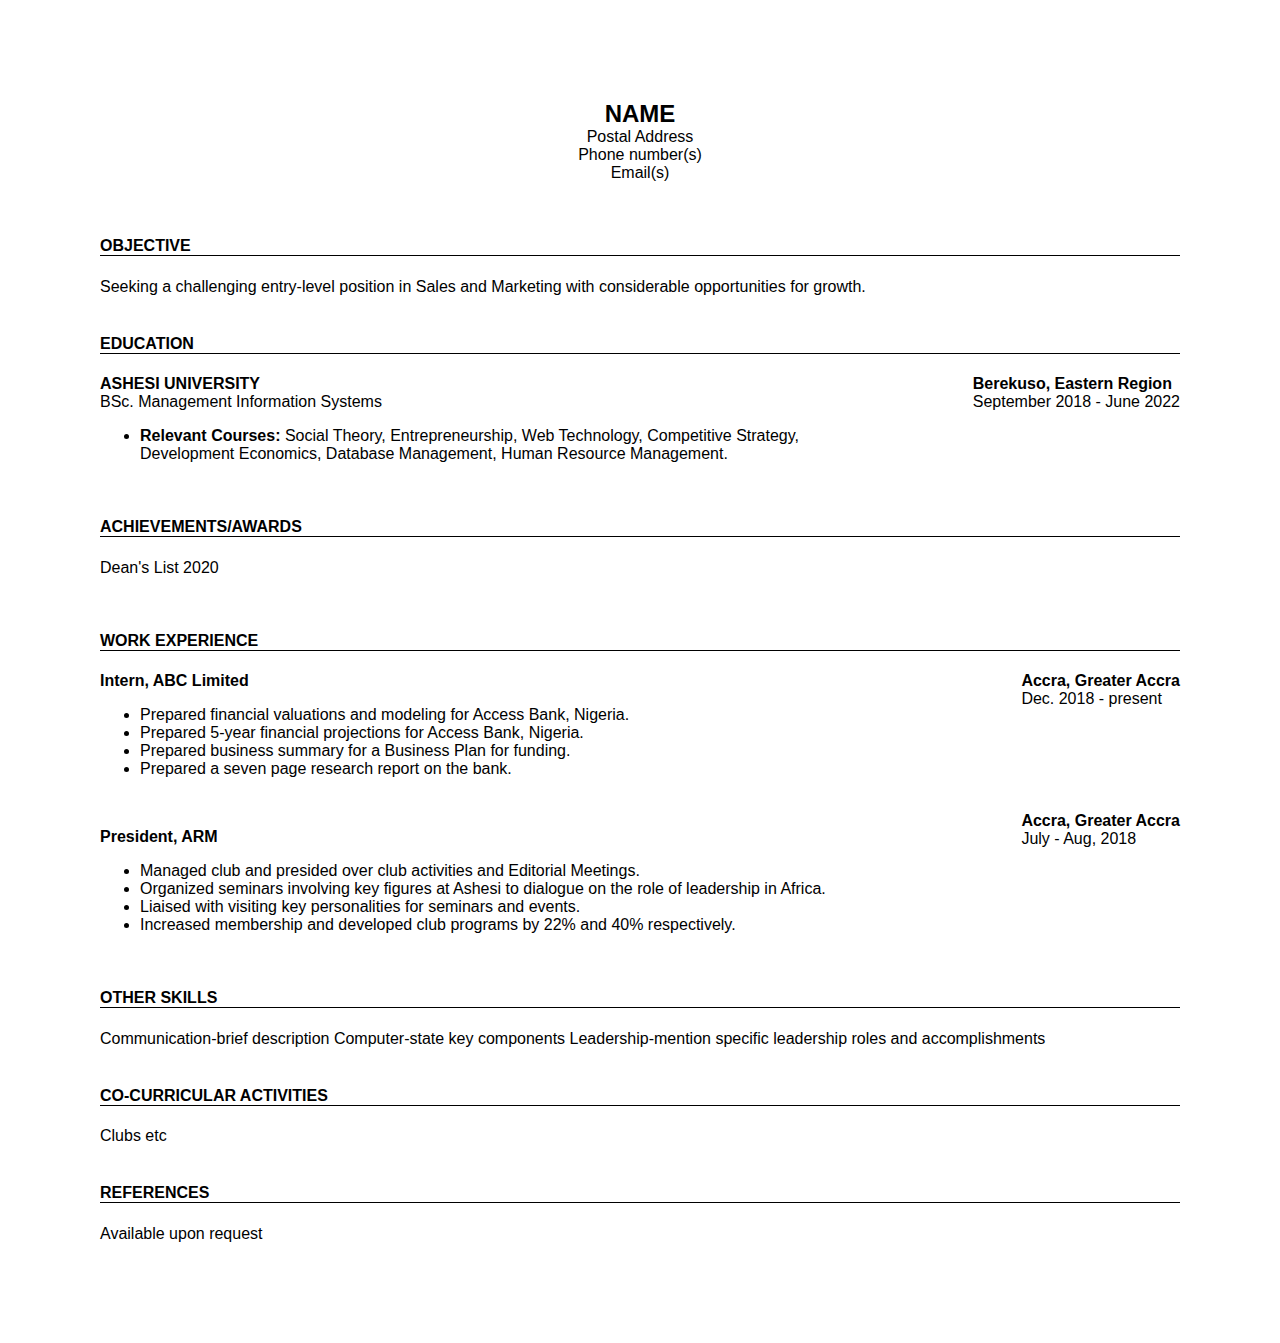
==== cv.html @ 05366a57 "ebo" ====
<!DOCTYPE html>
<html>
    <head>
        <title>Personalized CV</title>
    </head>

    <body style="font-family: Verdana, Geneva, Tahoma, sans-serif; margin: 100px"  >
        <div style="text-align: center">
            <p>
                <strong style="font-size:x-large;">NAME</strong>
                <br>
                Postal Address
                <br>
                Phone number(s) 
                <br>
                Email(s)
            </p>
        </div>
        <br>

        <div>
            <h4 style=" border-bottom: 1.5px solid ">OBJECTIVE</h4>
             Seeking a challenging entry-level position in Sales and Marketing with considerable opportunities for growth. 
        </div>
        <br>

        <div>
            <p>
                <h4 style=" border-bottom: 1.5px solid ">EDUCATION</h4>

                <div style="float:right"> 
                    <strong>Berekuso, Eastern Region</strong>
                     <br>
                    September 2018 - June 2022
                </div>

                
                <strong style="font-size: medium;">ASHESI UNIVERSITY</strong>
                <br>
                BSc. Management Information Systems
            

                
            </p>

            <ul>
                <li><strong> Relevant Courses:</strong>  Social Theory,     Entrepreneurship,     Web Technology,     Competitive Strategy, <br> 
                    Development Economics,     Database Management,       Human Resource Management.
                </li>
            </ul>
        </div>
        <br>

        <div>
            <h4 style=" border-bottom: 1.5px solid ">ACHIEVEMENTS/AWARDS</h4>
            <p>
                Dean's List 2020 
            </p>
        </div>
        <br>

        <div>
            <h4 style=" border-bottom: 1.5px solid "> WORK EXPERIENCE</h4>
            
            <p>
                <div style="float:right">
                    <strong>Accra, Greater Accra </strong>
                    <br>
                    Dec. 2018 - present
                </div>
                 <strong> Intern, ABC Limited</strong>
                

                <ul>
                    
                    <li>Prepared financial valuations and modeling for Access Bank, Nigeria. </li>
                    <li> Prepared 5-year financial projections for Access Bank, Nigeria. </li>
                    <li> Prepared business summary for a Business Plan for funding.  </li>
                    <li> Prepared a seven page research report on the bank. </li>
                    
                </ul>
            </p>
            <br>

            <div style="float:right">
                <strong> Accra, Greater Accra </strong>
                <br>
                July - Aug, 2018

            </div>   

            <p> <strong>  President, ARM </strong>
                 
                <ul>
                    <li>Managed club and presided over club activities and Editorial Meetings.</li>
                    <li>Organized seminars involving key figures at Ashesi to dialogue on the role of leadership in Africa. </li>
                    <li>Liaised with visiting key personalities for seminars and events.</li>
                    <li>Increased membership and developed club programs by 22% and 40% respectively.</li>
                    
                </ul>
            </p>
            
        </div>
        <br>

        <div>
            <h4 style=" border-bottom: 1.5px solid ">OTHER SKILLS</h4>
            Communication-brief description
            Computer-state key components
            Leadership-mention specific leadership roles and accomplishments 

        </div>
        <br>

        <div>
            <h4 style=" border-bottom: 1.5px solid ">CO-CURRICULAR ACTIVITIES</h4>
            Clubs etc
        </div>
        <br>

        <div>
            <h4 style=" border-bottom: 1.5px solid ">REFERENCES</h4>
            Available upon request 
        </div>









    </body>







</html>
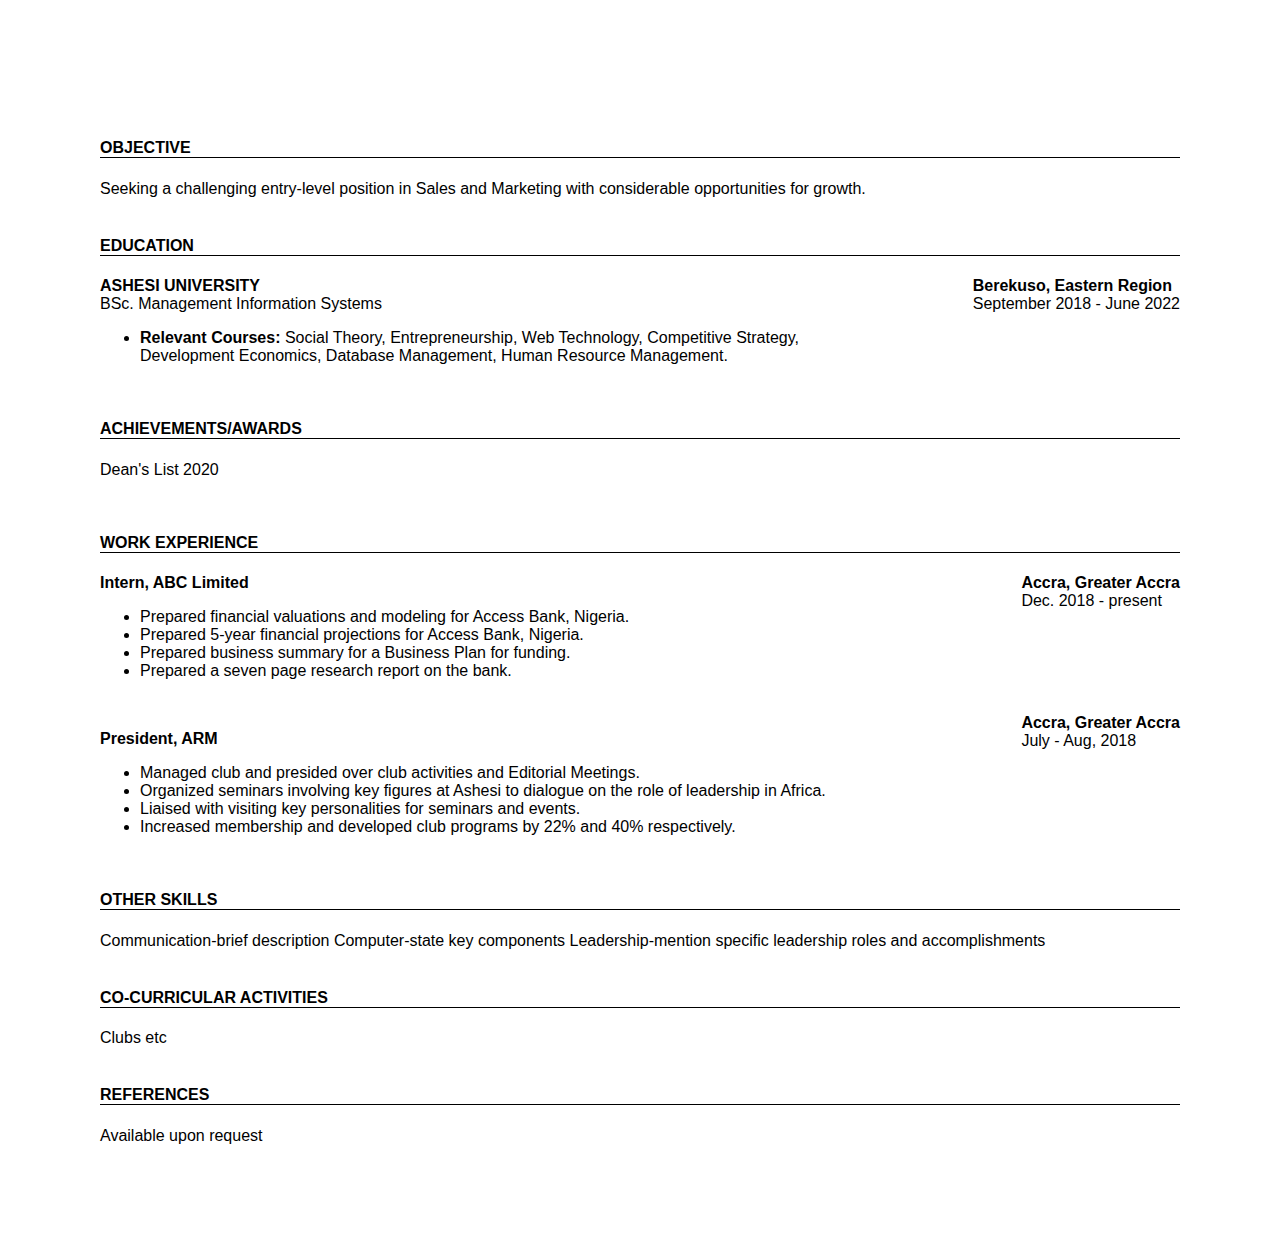
==== commit 3accf638: "ebo" ====
--- a/cv.html
+++ b/cv.html
@@ -2,20 +2,30 @@
 <html>
     <head>
         <title>Personalized CV</title>
+  
     </head>
 
     <body style="font-family: Verdana, Geneva, Tahoma, sans-serif; margin: 100px"  >
-        <div style="text-align: center">
-            <p>
-                <strong style="font-size:x-large;">NAME</strong>
-                <br>
-                Postal Address
-                <br>
-                Phone number(s) 
-                <br>
-                Email(s)
-            </p>
+       
+
+
+        <div style="text-align: center" id="head">
+            
+
+            
+                
+             <div>  <strong style="font-size:x-large;" id="name"></strong></div>
+            <div style="font-size:x-large;" id="address"></div>
+            <div style="font-size:x-large;" id="contact"></div>
+            <div style="font-size:x-large;" id="email"></div>
+        
         </div>
+
+
+
+
+ 
+           
         <br>
 
         <div>
@@ -128,10 +138,28 @@
 
 
 
+        
+    
+                <script>
+                    document.getElementById("name").innerHTML=localStorage.getItem("fullname");
+                    document.getElementById("address").innerHTML=localStorage.getItem("address");
+                    document.getElementById("contact").innerHTML=localStorage.getItem("contact");
+                    document.getElementById("email").innerHTML=localStorage.getItem("email");
+    
+            
+                    
+    
+                </script>
+    
+            
+            
+    
+    
+                
+    
 
 
-
-    </body>
+        </body>
 
 
 
